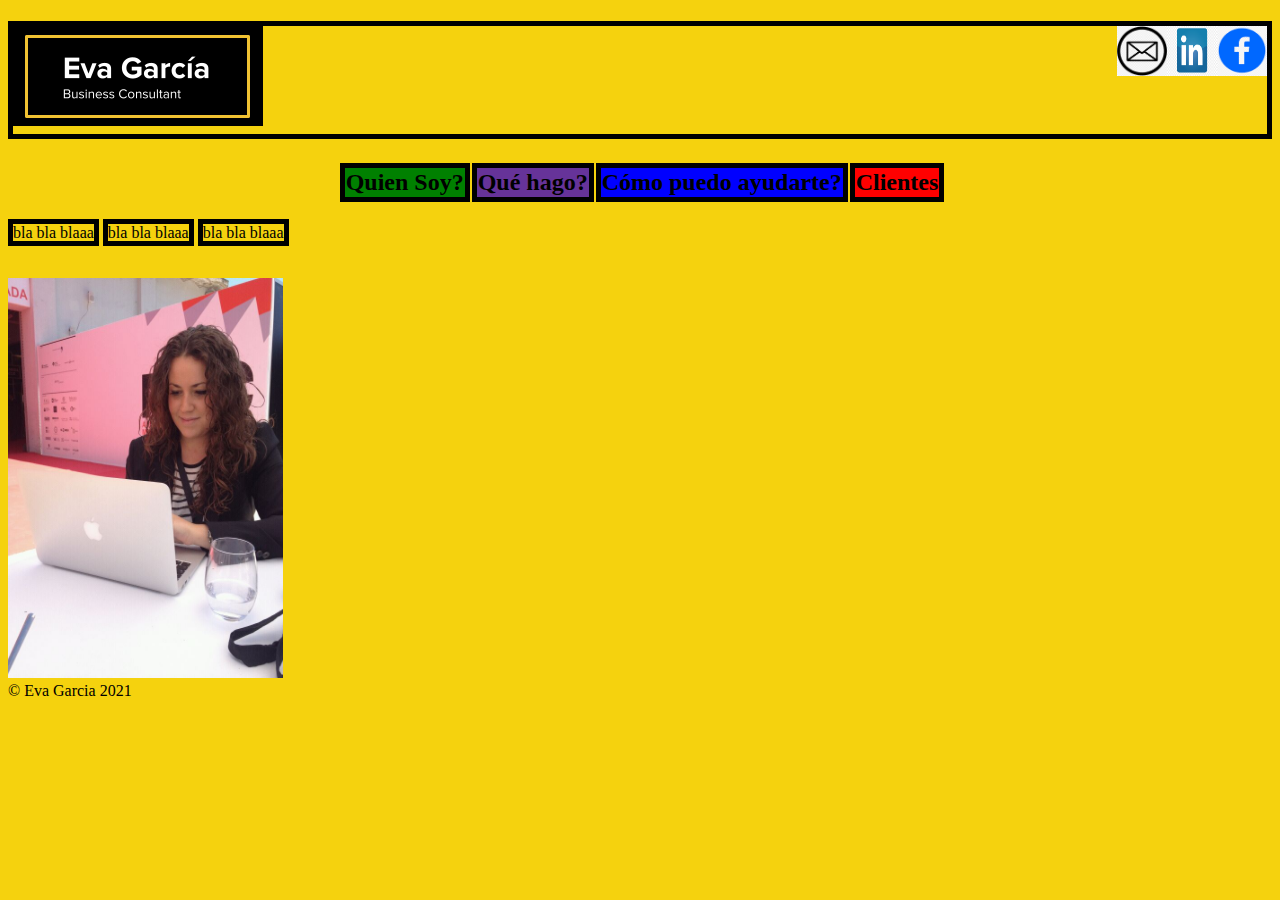
==== index.html @ d887f96f "M2 exercice" ====
<!DOCTYPE html>
<html lang="es">
<head>
    <meta charset="UTF-8">
    <meta http-equiv="X-UA-Compatible" content="IE=edge">
    <meta name="viewport" content="width=device-width, initial-scale=1.0">
    <title>Mi primera web en HTML&CSS</title>
</head>
<body style="background-color:rgb(245, 210, 14);">
    <style>
        .thick-black-border{
            border-color: black;
            border-width: 5px;
            border-style: solid
           
        }
        .menu-style{
            border-color:black;
            border-width: 5px;
            border-style: solid;
        }
    </style>
    <h1 class="thick-black-border">
        <div>
            <img src="Images/LogoEva.png" alt="logo">
            <a title="logoFB" href="https://www.facebook.com/e.garcia.rv/" target="_blank"><img src="Images/logoFB.png" alt="logoFB" width="50px" height="50px" align=right></a>
            <a title="logoLK" href="https://www.linkedin.com/in/evagarciaprofile" target="_blank"><img src="Images/logoLK.jpg" alt="logoLK" width="50px" height="50px" align=right></a>
            <a title="logomail" href="mailto:e.garcia.rv@gmail.com" target="_blank"><img src="Images/logomail.png" alt="logomail" width="50px" height="50px" align=right></a>
        </div>
        
    </h1>
    <h2>
        <table align="center">
            <td>
                <th class="menu-style" style="background-color:green;">Quien Soy?</th>
                <th class="menu-style" style="background-color:rebeccapurple;">Qué hago?</th>
                <th class="menu-style" style="background-color: blue;">Cómo puedo ayudarte?</th>
                <th class="menu-style" style="background-color:red;">Clientes</th>
            </td>
        </table>

        </div>
    </h2>
    <section>
        <style>
            p{
            display: inline;   
            }
        </style>
        <div>
            <p class="thick-black-border" align="left" >bla bla blaaa</p>
            <p class="thick-black-border" align="center" >bla bla blaaa</p>
            <p class="thick-black-border" align="right" >bla bla blaaa</p>
        </div>

    </section>
    <br> </br>

    <div>
        <img src="Images/IMG_0094.JPG" width="275" height="400">
    </div>
         
    <footer>
        <p>&#169; Eva Garcia 2021 </p>
    </footer>

</body>
</html>
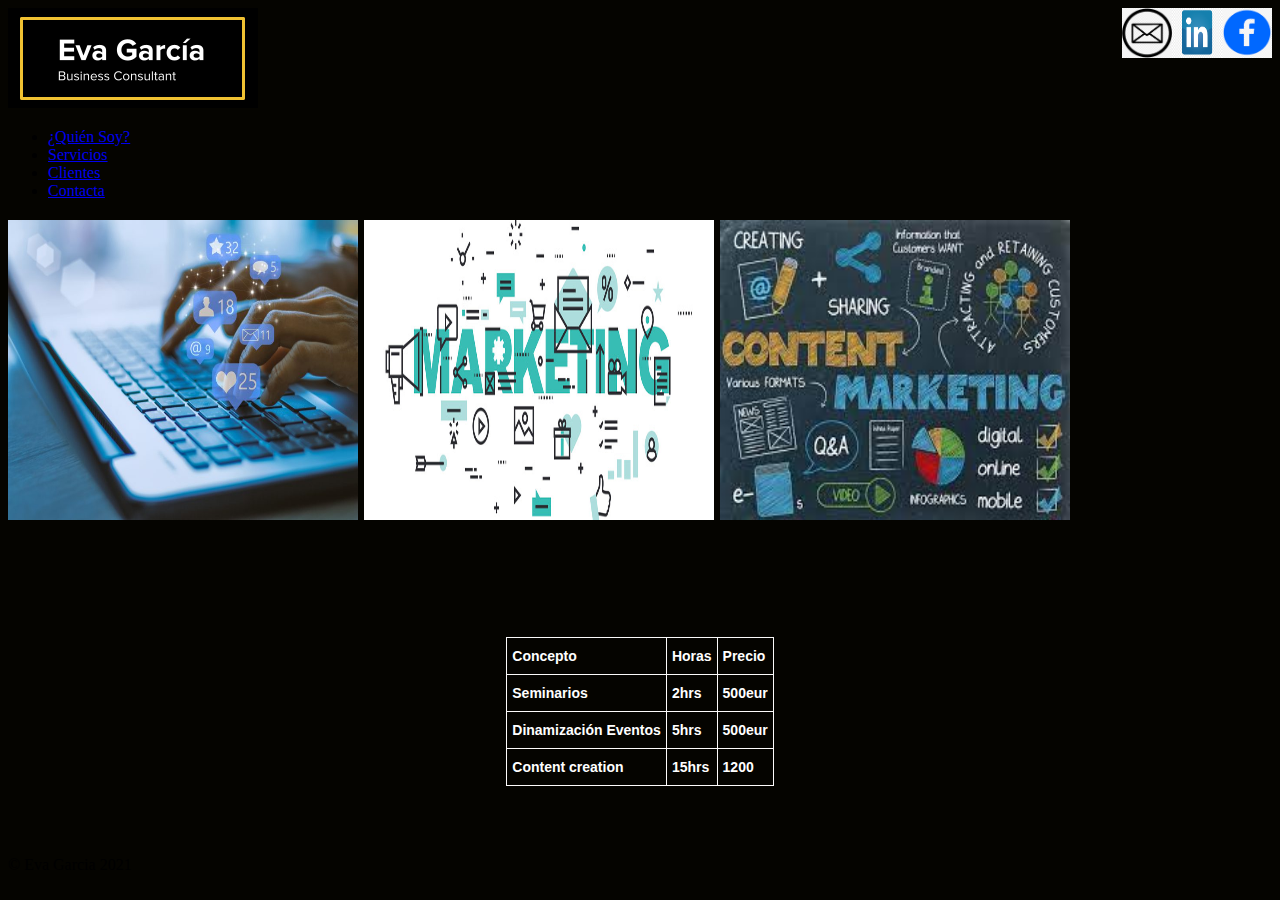
==== commit 9e052bb1: "update final 30mar" ====
--- a/index.html
+++ b/index.html
@@ -4,64 +4,97 @@
     <meta charset="UTF-8">
     <meta http-equiv="X-UA-Compatible" content="IE=edge">
     <meta name="viewport" content="width=device-width, initial-scale=1.0">
-    <title>Mi primera web en HTML&CSS</title>
+    <title>My first website HTML</title>
+    <link rel="stylesheet" href="Scripts/script.css">
+    <!-- Font Open Sans -->
+    <link rel="preconnect" href="https://fonts.gstatic.com">
+    <link href="https://fonts.googleapis.com/css2?family=Open+Sans&display=swap" rel="stylesheet">
 </head>
-<body style="background-color:rgb(245, 210, 14);">
-    <style>
-        .thick-black-border{
-            border-color: black;
-            border-width: 5px;
-            border-style: solid
-           
-        }
-        .menu-style{
-            border-color:black;
-            border-width: 5px;
-            border-style: solid;
-        }
-    </style>
-    <h1 class="thick-black-border">
-        <div>
-            <img src="Images/LogoEva.png" alt="logo">
-            <a title="logoFB" href="https://www.facebook.com/e.garcia.rv/" target="_blank"><img src="Images/logoFB.png" alt="logoFB" width="50px" height="50px" align=right></a>
-            <a title="logoLK" href="https://www.linkedin.com/in/evagarciaprofile" target="_blank"><img src="Images/logoLK.jpg" alt="logoLK" width="50px" height="50px" align=right></a>
-            <a title="logomail" href="mailto:e.garcia.rv@gmail.com" target="_blank"><img src="Images/logomail.png" alt="logomail" width="50px" height="50px" align=right></a>
-        </div>
+<body style="background-color:rgb(5, 4, 0);">
+    <header class="sticky">
+        <div class="navegador">
+            <nav>
+            <!-- Logo creado con suite de google -->
+            <img src="Images/LogoEva.png" alt="logo company" class="nav-brand">
+                <a title="logoFB" href="https://www.facebook.com/e.garcia.rv/" target="_blank"><img src="Images/logoFB.png" alt="logoFB" width="50px" height="50px" align=right></a>        
+                <a title="logoLK" href="https://www.linkedin.com/in/evagarciaprofile" target="_blank"><img src="Images/logoLK.jpg" alt="logoLK" width="50px" height="50px" align=right></a>
+                <a title="logomail" href="mailto:e.garcia.rv@gmail.com" target="_blank"><img src="Images/logomail.png" alt="logomail" width="50px" height="50px" align=right></a>
+            </nav>     
+        </div>      
+    </header>
+    <header class="sticky">
+        <div class="navegador2">
+            <nav class="nav">
+                <ul class="nav-menu">
+                    <li>
+                    <a href="#">¿Quién Soy?</a>
+                    </li>
+                    <li>
+                    <a href="#">Servicios</a>
+                    </li>
+                    <li>
+                    <a href="#">Clientes</a>
+                    </li>
+                    <li>
+                    <a href="#">Contacta</a>
+                    </li>
+                </ul>
+            </nav>     
+        </div>      
+    </header>
+    <h2 class="sticky">
+        <div class="central">
+            <img src="Images/teclado.jpeg" alt="mktdigital" width="350px" height="300px">
+            <img src="Images/marketing.jpeg" alt="marketing" width="350px" height="300px">
+            <img src="Images/content mkt.jpeg" alt="contentmkt" width="350px" height="300px">
+        </div>       
+    </h2>
+    <br></br>
+    <br></br>
+    <h3>
         
-    </h1>
-    <h2>
-        <table align="center">
-            <td>
-                <th class="menu-style" style="background-color:green;">Quien Soy?</th>
-                <th class="menu-style" style="background-color:rebeccapurple;">Qué hago?</th>
-                <th class="menu-style" style="background-color: blue;">Cómo puedo ayudarte?</th>
-                <th class="menu-style" style="background-color:red;">Clientes</th>
-            </td>
-        </table>
+        <style type="text/css">
+            .tg  {border-collapse:collapse;border-spacing:0;}
+            .tg td{border-color:rgb(253, 251, 251);border-style:solid;border-width:1px;font-family:Arial, sans-serif;font-size:14px;
+              overflow:hidden;padding:10px 5px;word-break:normal;}
+            .tg th{border-color:rgb(250, 249, 249);border-style:solid;border-width:1px;font-family:Arial, sans-serif;font-size:14px;
+              font-weight:normal;overflow:hidden;padding:10px 5px;word-break:normal;}
+            .tg .tg-0blg{color:#ffffff;font-weight:bold;text-align:left;vertical-align:top}
+            .tg .tg-7803{color:#ffffff;text-align:left;vertical-align:top}
+            </style>
+            <table class="tg" style="margin: 0 auto;">
+            <thead>
+              <tr>
+                <th class="tg-0blg">Concepto</th>
+                <th class="tg-0blg">Horas</th>
+                <th class="tg-0blg">Precio</th>
+              </tr>
+            </thead>
+            <tbody>
+              <tr>
+                <td class="tg-7803">Seminarios</td>
+                <td class="tg-7803">2hrs</td>
+                <td class="tg-7803">500eur</td>
+              </tr>
+              <tr>
+                <td class="tg-7803">Dinamización Eventos</td>
+                <td class="tg-7803">5hrs</td>
+                <td class="tg-7803">500eur</td>
+              </tr>
+              <tr>
+                <td class="tg-7803">Content creation</td>
+                <td class="tg-7803">15hrs</td>
+                <td class="tg-7803">1200</td>
+              </tr>
+            </tbody>
+            </table>
+        
+    </h3>
 
-        </div>
-    </h2>
-    <section>
-        <style>
-            p{
-            display: inline;   
-            }
-        </style>
-        <div>
-            <p class="thick-black-border" align="left" >bla bla blaaa</p>
-            <p class="thick-black-border" align="center" >bla bla blaaa</p>
-            <p class="thick-black-border" align="right" >bla bla blaaa</p>
-        </div>
-
-    </section>
     <br> </br>
-
-    <div>
-        <img src="Images/IMG_0094.JPG" width="275" height="400">
-    </div>
-         
-    <footer>
-        <p>&#169; Eva Garcia 2021 </p>
+  
+    <footer>    
+        <p class="p">&#169; Eva Garcia 2021 </p>
     </footer>
 
 </body>
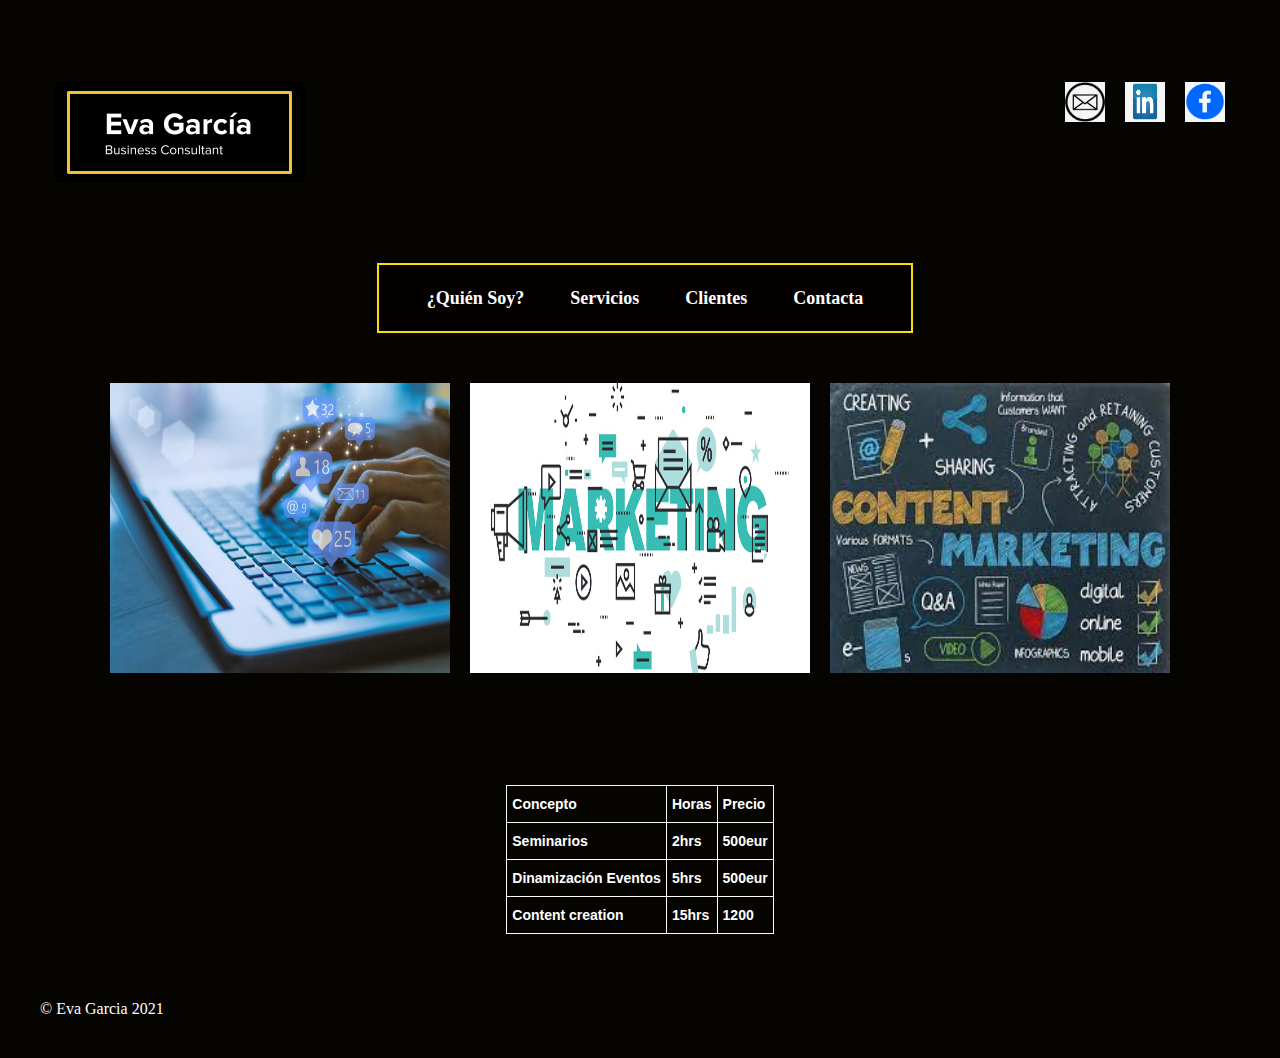
==== commit 601e392d: "new exercise" ====
--- a/index.html
+++ b/index.html
@@ -5,11 +5,11 @@
     <meta http-equiv="X-UA-Compatible" content="IE=edge">
     <meta name="viewport" content="width=device-width, initial-scale=1.0">
     <title>My first website HTML</title>
-    <link rel="stylesheet" href="Scripts/script.css">
     <!-- Font Open Sans -->
     <link rel="preconnect" href="https://fonts.gstatic.com">
     <link href="https://fonts.googleapis.com/css2?family=Open+Sans&display=swap" rel="stylesheet">
-</head>
+    <link rel="stylesheet" href="scripts/script.css">
+  </head>
 <body style="background-color:rgb(5, 4, 0);">
     <header class="sticky">
         <div class="navegador">
@@ -42,6 +42,7 @@
             </nav>     
         </div>      
     </header>
+    
     <h2 class="sticky">
         <div class="central">
             <img src="Images/teclado.jpeg" alt="mktdigital" width="350px" height="300px">
--- a/scripts/script.css
+++ b/scripts/script.css
@@ -0,0 +1,98 @@
+* {
+    box-sizing: border-box;
+    margin: 5px;
+    padding: 5px;
+  }
+
+a {
+    color: #ffff;
+    text-decoration: none;
+  }
+  
+  ul {
+    list-style: none;
+  }
+  /* navegador */
+  .sticky{
+    position: sticky;
+  }
+
+  .navegador {
+    width: 100%;
+    margin: auto;
+    margin-top: 3vh;
+    
+  }
+
+  .navegador2 {
+    display: flex;
+    justify-content: center;
+    align-items: center;
+    width: 100%;
+    margin-top: 3vh;
+    
+  }
+  .nav {
+    font-size: 18px;
+    font-weight: bold;
+    display: flex;
+    justify-content: center;
+    align-items: center;
+    height: 70px;
+    background-color: rgba(5, 0, 0, 0.8);
+    border: 2px solid rgb(248, 224, 3);
+    border-radius: 0px;
+    position: sticky;
+  }
+  
+  .nav img {
+    width: 100px;
+    height: 75px;
+    margin: 4px 4px;
+    border-radius: 0px;
+  }
+  .nav-menu {
+    display: flex;
+    margin: 10px;
+    padding: 10px;
+    width: 100%;
+  }
+
+.nav-menu a {
+    padding: 2px 1px;
+    margin: 0 12px;
+    justify-content: center;
+    align-items: center;
+  }
+  .nav-menu a:hover {
+    font-size: 20px;
+    font-weight: bold;
+    color: goldenrod;
+    cursor: pointer;
+  }
+  .nav-menu-icons {
+    display: flex;
+    font-size: 31px;
+    padding: 22px;
+  }
+  .nav-menu-icons a {
+    margin: 0 6px;
+  }
+  .nav-menu-icons a:hover {
+    font-size: 45px;
+    color: gold;
+  }
+  .central {
+    display: flex;
+    justify-content: center;
+    align-items: center;
+    cursor: pointer  
+  }
+  .central a:hover {
+    cursor: pointer;
+  }
+  .p {
+    color: white;
+    justify-content: center;
+    align-items: center;
+  }